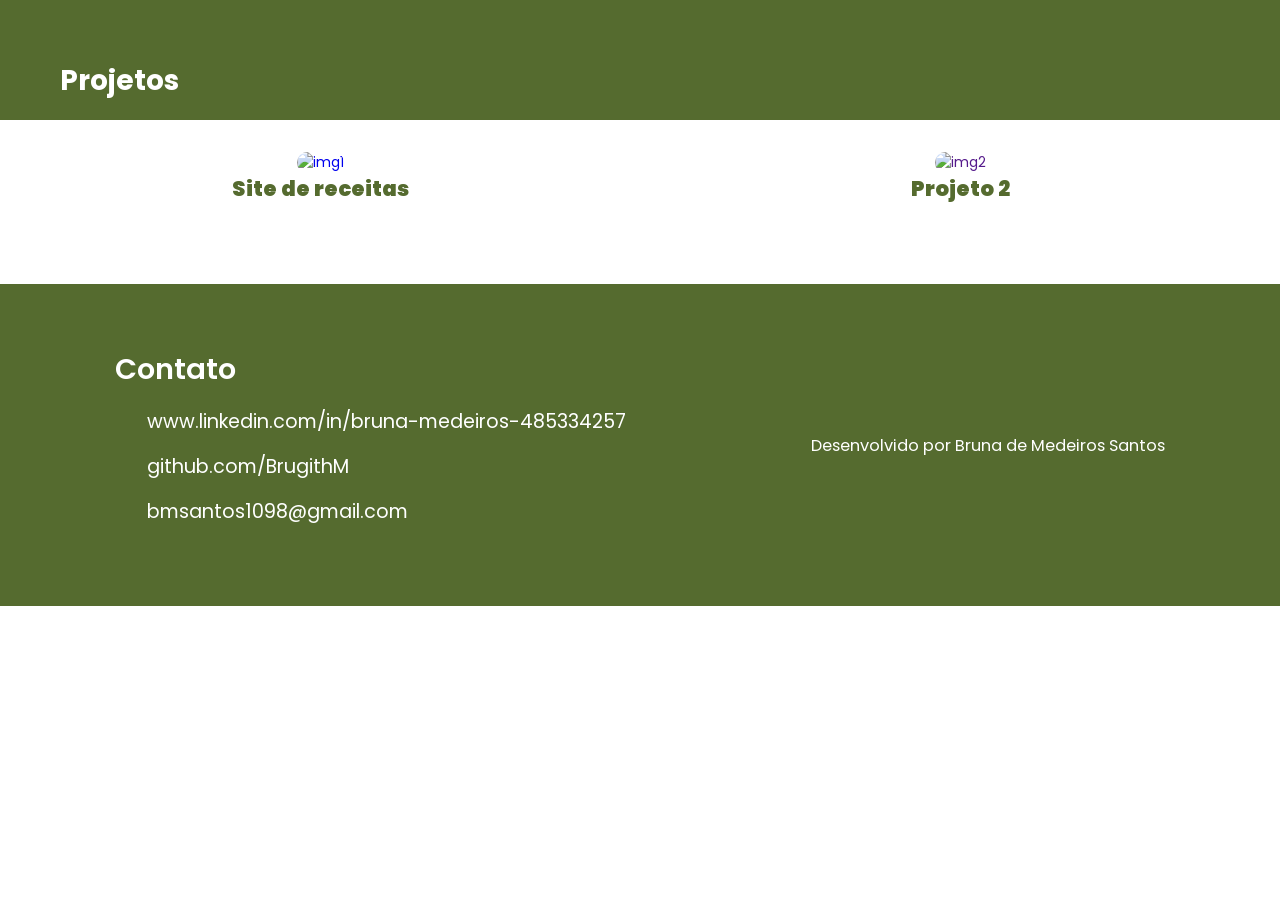
==== pages/projects.html @ b89a8730 "Add files via upload" ====
<!DOCTYPE html>
<html lang="pt-br">

<head>
    <meta charset="UTF-8">
    <meta http-equiv="X-UA-Compatible" content="IE=edge">
    <meta name="viewport" content="width=device-width, initial-scale=1.0">
    <meta name="author" content="Bruna Medeiros">
    <link rel="stylesheet" href="../assets/css/var.css">
    <link rel="stylesheet" href="../assets/css/projects_style.css">
    <title>Projetos</title>
</head>

<body>
    <header>
        <h1>Projetos</h1>
    </header>

    <div class="projetos">
        <div class="proj">
            <a href="https://brugithm.github.io/Receitas/">
                <img src="https://encrypted-tbn0.gstatic.com/images?q=tbn:ANd9GcQiqujm8jBgLQphHzegngq57blu3wQSP6oypQ&s" alt="img1">
            </a>
            <h2>Site de receitas</h2>
        </div>
        <div class="proj">
            <a href="">
                <img src="https://encrypted-tbn0.gstatic.com/images?q=tbn:ANd9GcQv3j53r_sBiCDD_NTf47qRnowcM367EZngXA&s" alt="img2">
            </a>
            <h2>Projeto 2</h2>
        </div>
    </div>

    
    <footer>
        <div id="contact">
            <h2>Contato</h2>
            <div class="cont">
                <i class="fa-brands fa-linkedin"></i>
                <p>www.linkedin.com/in/bruna-medeiros-485334257</p>
            </div>
            <div class="cont">
                <i class="fa-brands fa-github"></i>
                <p>github.com/BrugithM</p>
            </div>
            <div class="cont">
                <i class="fa-solid fa-envelope"></i>
                <p>bmsantos1098@gmail.com</p>
            </div>
        </div>
        <br>
        <h3>Desenvolvido por Bruna de Medeiros Santos</h3>
    </footer>
</body>

</html>
---- assets/css/var.css ----
:root{
    /* Default theme */
    --bg-color: #ffffff;
    --bg-color2: #9c9191;
    --accent-color: #556b2f;
    --font-color: #000;
    --font-color2: #fff;
    --details: #CFC6C6;
    --transition-speed: 0.3s;
    --default-padding: 20px;
    --default-radius: 8px;
}
---- assets/css/projects_style.css ----
@import url('https://fonts.googleapis.com/css2?family=Poppins:wght@300;400;500;600;700;900&display=swap');

* {
    margin: 0;
    padding: 0;
    box-sizing: border-box;
    text-decoration: none;
    border: none;
    outline: none;
    font-family: 'Poppins', sans-serif;
}

body {
    font: 14px "Roboto", sans-serif;
    background: var(--bg-color);
    color: var(--font-color);
}

header {
    height: 40px;
    width: 100%;
    padding: 60px;
    background: var(--accent-color);
    color: var(--font-color2);
    text-align: left;
}

.disclaimer {
    background: rgb(182, 176, 166);
    padding: var(--default-padding);
    text-align: center;
    color: var(--font-color2);
    font-size: 16px;
}

.disclaimer a,
.disclaimer a:active {
    color: var(--accent-color);
    text-decoration:underline;
}

.projetos {
    margin-top: 2rem;
    display: grid;
    grid-template-columns: repeat(2, 1fr);
}

.proj {
    text-align: center;
}

.proj img {
    height: 32vh;
    border-radius: 2rem;
}

.proj h2 {
    font-weight: 900;
    color: var(--accent-color);
}

.proj img:hover {
    transform: scale(1.05);
    box-shadow: 0 0 15px var(--details);
}

.rodape {
    background: var(--accent-color);
    padding: 30px;
    text-align: center;
}

footer{
    width: 100%;
    padding: 4rem 9%;
    background-color: var(--accent-color);
    display: flex;
    justify-content: space-between;
    align-items: center;
    color: #fff;
    margin-top: 5rem;
}
footer h2{
    margin-bottom: 1rem;
    font-weight: 600;
    font-size: 1.8rem;
}

footer h3{
    font-weight: 400;
}

footer #contact{
    display: block;
}
footer #contact .cont{
    display: flex;
    gap: 1rem;
    align-items: center;
    margin: 1rem;
    font-size: 1.2rem;
}
.cont i{
    font-size: 1.5rem;
}
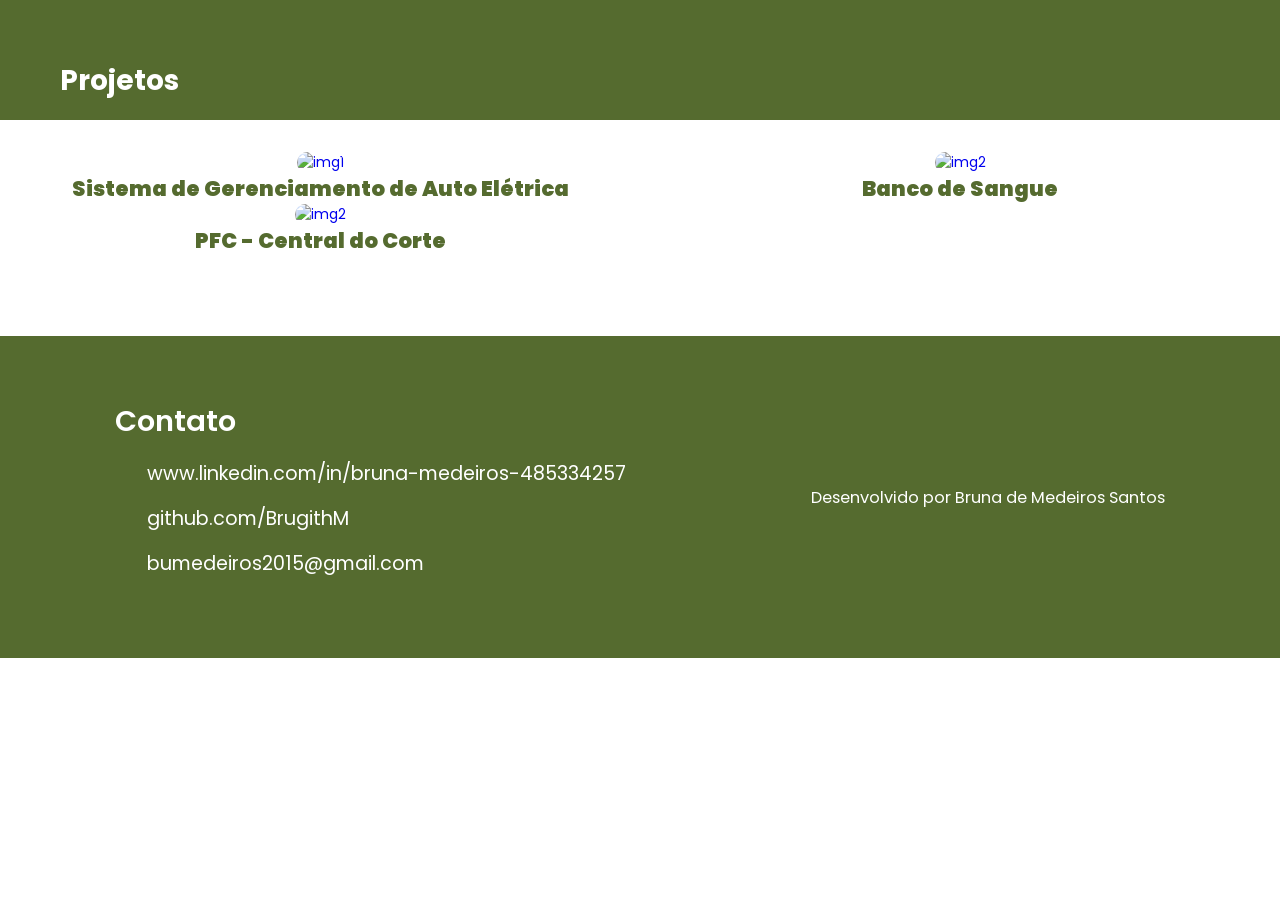
==== commit 3c404046: "Update project links and images in projects.html" ====
--- a/pages/projects.html
+++ b/pages/projects.html
@@ -18,16 +18,22 @@
 
     <div class="projetos">
         <div class="proj">
-            <a href="https://brugithm.github.io/Receitas/">
-                <img src="https://encrypted-tbn0.gstatic.com/images?q=tbn:ANd9GcQiqujm8jBgLQphHzegngq57blu3wQSP6oypQ&s" alt="img1">
+            <a href="https://github.com/BrugithM/AutoEletrica">
+                <img src="https://i.pinimg.com/1200x/63/d1/c3/63d1c3a7efb121779e27758aa8c7dd56.jpg" alt="img1">
             </a>
-            <h2>Site de receitas</h2>
+            <h2>Sistema de Gerenciamento de Auto Elétrica</h2>
         </div>
         <div class="proj">
-            <a href="">
-                <img src="https://encrypted-tbn0.gstatic.com/images?q=tbn:ANd9GcQv3j53r_sBiCDD_NTf47qRnowcM367EZngXA&s" alt="img2">
+            <a href="https://i.pinimg.com/1200x/de/d8/76/ded8762a6bb9b9b3f4b9e589dab2d47c.jpg">
+                <img src="https://github.com/BrugithM/BancoDeSangue" alt="img2">
             </a>
-            <h2>Projeto 2</h2>
+            <h2>Banco de Sangue</h2>
+        </div>
+        <div class="proj">
+            <a href="https://i.pinimg.com/1200x/df/f7/af/dff7aff808e862a9b0d59ffc2378f4bc.jpg">
+                <img src="https://github.com/Guilherme-UMC/PFC_central_do_corte" alt="img2">
+            </a>
+            <h2>PFC - Central do Corte</h2>
         </div>
     </div>
 
@@ -45,7 +51,7 @@
             </div>
             <div class="cont">
                 <i class="fa-solid fa-envelope"></i>
-                <p>bmsantos1098@gmail.com</p>
+                <p>bumedeiros2015@gmail.com</p>
             </div>
         </div>
         <br>
@@ -53,4 +59,4 @@
     </footer>
 </body>
 
-</html>+</html>
